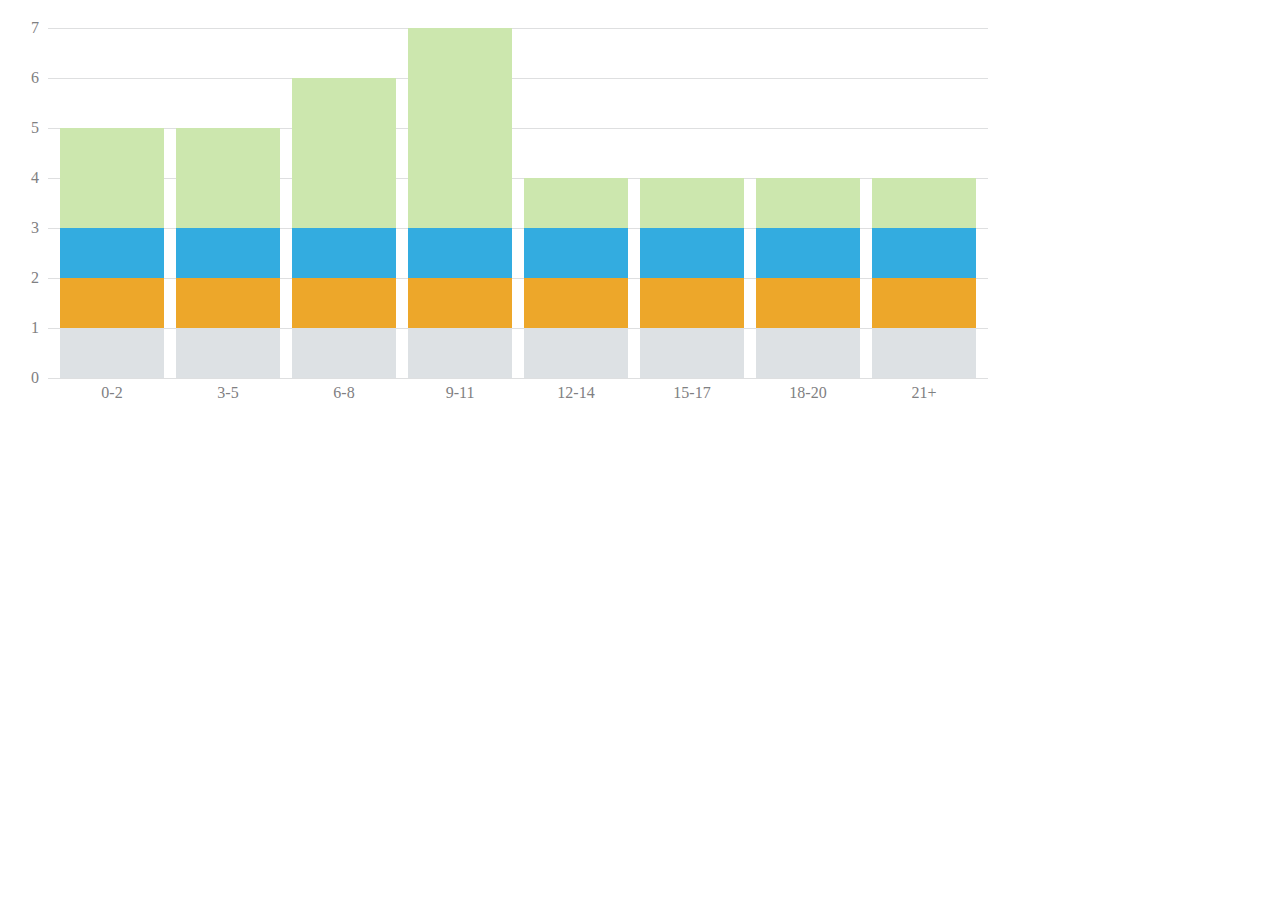
==== index.html @ 7296a368 "initial commit" ====
<!DOCTYPE html>
<html>
<head>
    <link rel="stylesheet" type="text/css" href="stylesheets/main.css">
</head>
<body>
    <div id="stage"></div>
    <script type="text/javascript" src="lib/jquery.js"></script>
    <script type="text/javascript" src="lib/d3.js"></script>
    <script type="text/javascript" src="src/data.js"></script>
    <script type="text/javascript" src="src/graph.js"></script>
</body>
</html>
---- stylesheets/main.css ----
#stage {
  width: 1000px;
  height: 400px;
}

.y-axis path {
  fill: none;
}
.x-axis path {
  fill: none;
}
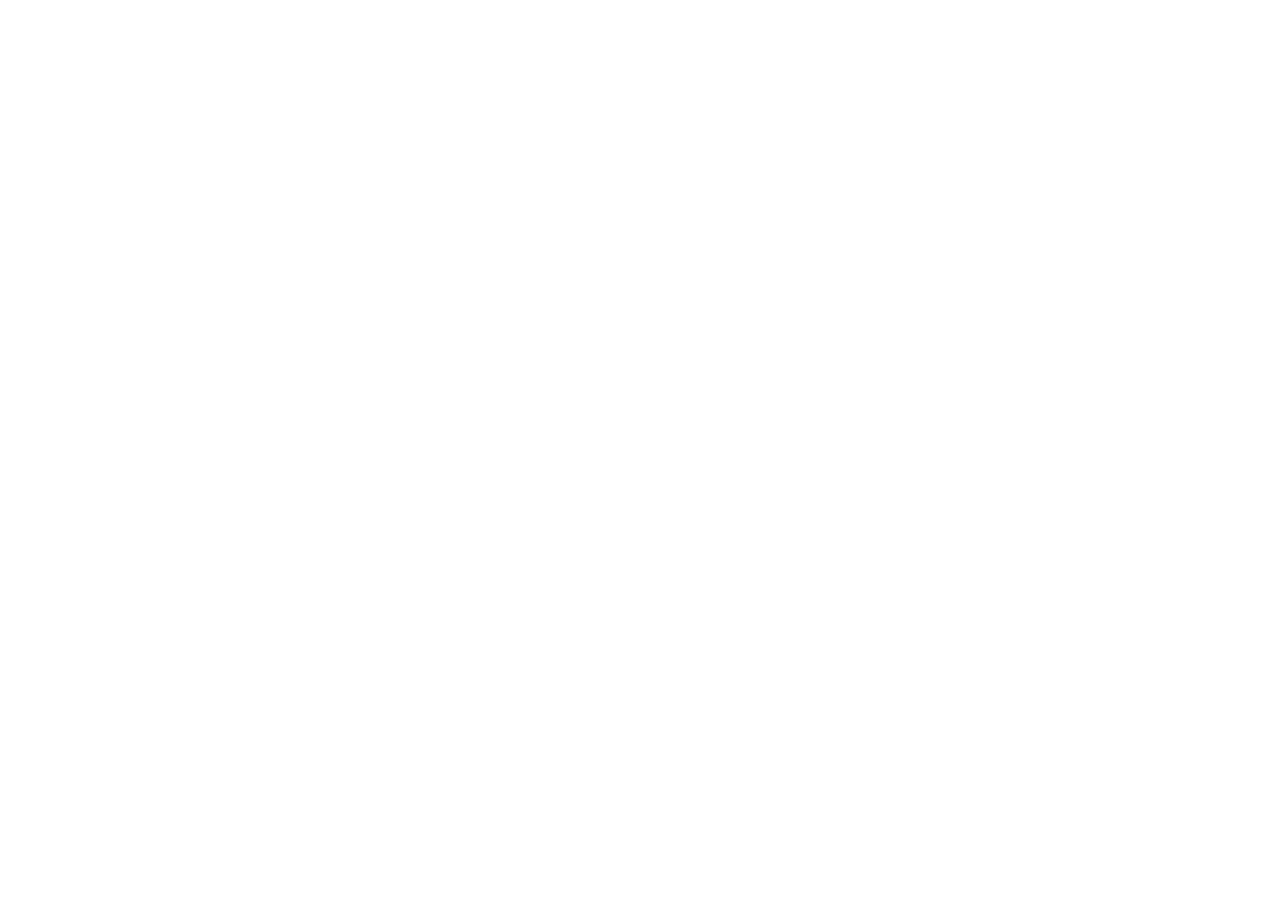
==== commit 541a824c: "Renames file to reflect that graph is in fact the main script" ====
--- a/index.html
+++ b/index.html
@@ -7,7 +7,8 @@
     <div id="stage"></div>
     <script type="text/javascript" src="lib/jquery.js"></script>
     <script type="text/javascript" src="lib/d3.js"></script>
+    <script type="text/javascript" src="src/graph-data.js"></script>
     <script type="text/javascript" src="src/data.js"></script>
-    <script type="text/javascript" src="src/graph.js"></script>
+    <script type="text/javascript" src="src/main.js"></script>
 </body>
 </html>
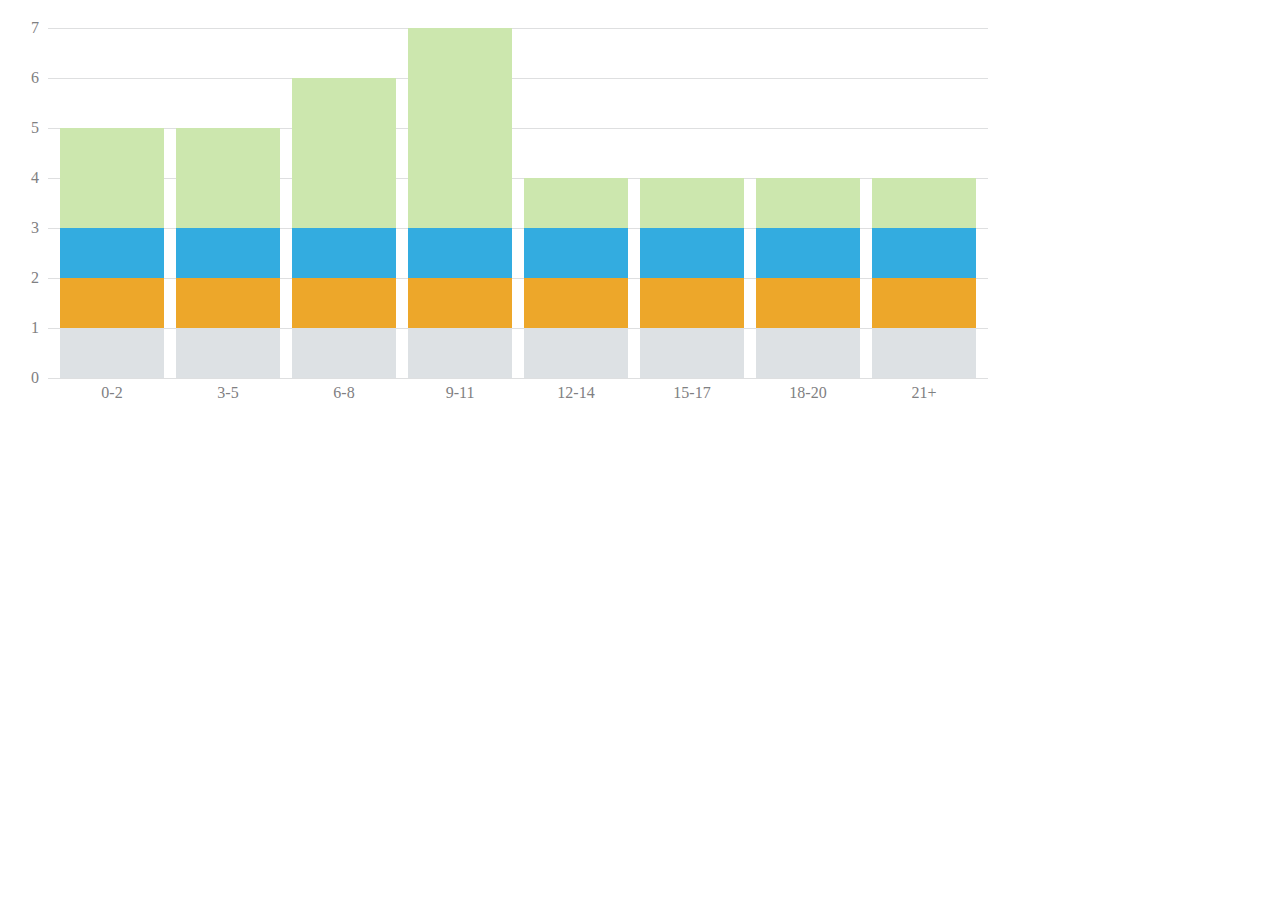
==== commit 9405cc48: "Updates everything with transitions" ====
--- a/index.html
+++ b/index.html
@@ -7,8 +7,11 @@
     <div id="stage"></div>
     <script type="text/javascript" src="lib/jquery.js"></script>
     <script type="text/javascript" src="lib/d3.js"></script>
+    <script type="text/javascript" src="spec/fixtures/mock-data.js"></script>
+    <script type="text/javascript" src="src/horizontal-gridlines.js"></script>
     <script type="text/javascript" src="src/graph-data.js"></script>
-    <script type="text/javascript" src="src/data.js"></script>
+    <script type="text/javascript" src="src/dimensions.js"></script>
+    <script type="text/javascript" src="src/graph.js"></script>
     <script type="text/javascript" src="src/main.js"></script>
 </body>
 </html>
